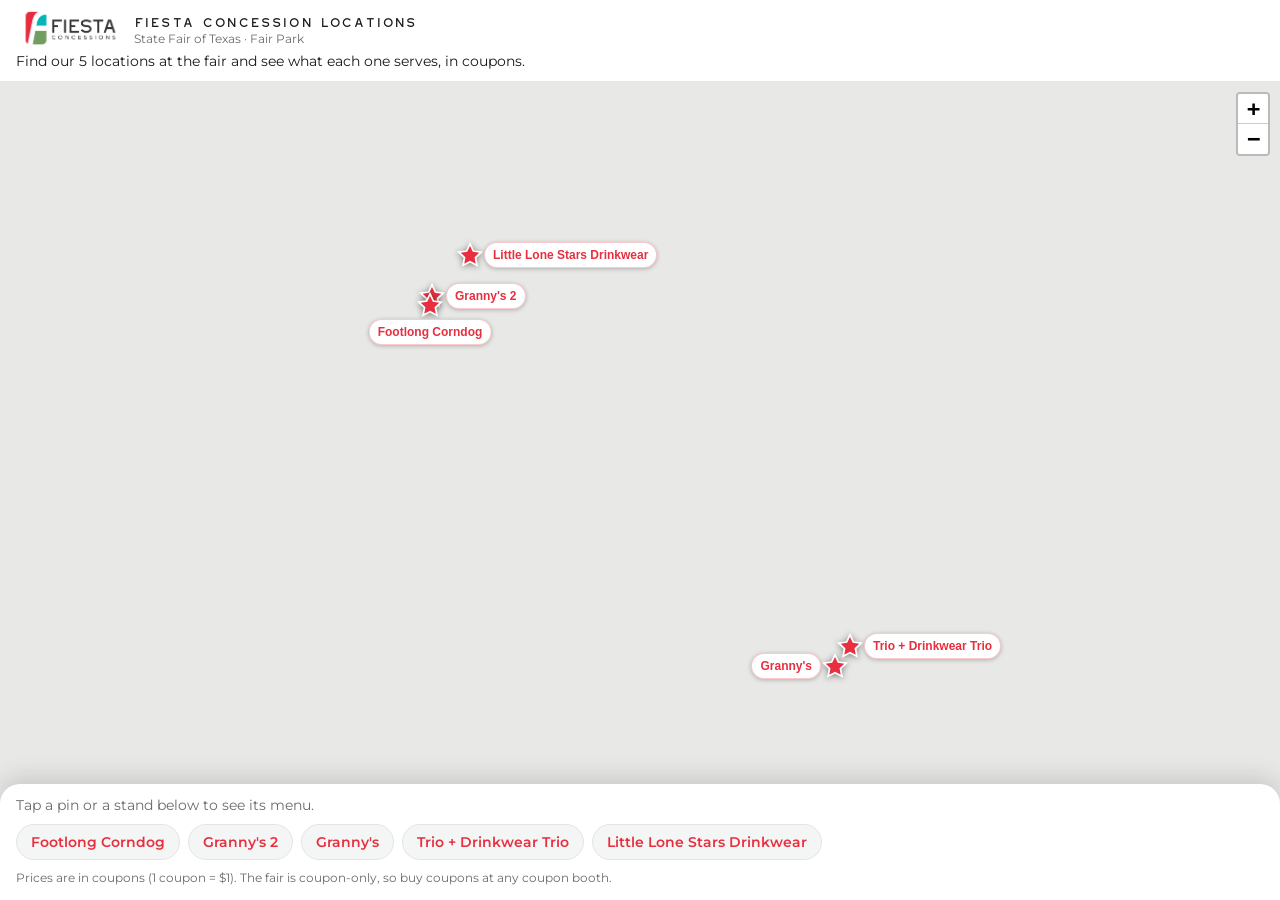
==== index.html @ 65204320 "Publish the fairgoer static site for GitHub Pages. Add the site files at the repository root and an " ====
<!doctype html>
<html lang="en">
<head>
  <meta charset="utf-8">
  <meta name="viewport" content="width=device-width, initial-scale=1, viewport-fit=cover">
  <meta name="theme-color" content="#00b4b6">
  <title>Fiesta Concession Locations · State Fair of Texas</title>
  <link rel="icon" href="data:,">
  <link rel="preconnect" href="https://fonts.googleapis.com">
  <link rel="preconnect" href="https://fonts.gstatic.com" crossorigin>
  <link href="https://fonts.googleapis.com/css2?family=Montserrat:wght@200;400;500;600;700&display=swap" rel="stylesheet">
  <link rel="stylesheet" href="vendor/leaflet/leaflet.css">
  <link rel="stylesheet" href="styles.css?v=20261007-photos4">
</head>
<body>
  <header class="topbar" id="topbar">
    <div class="brand-row">
      <img class="logo" src="images/fiesta-logo.png" width="108" height="36" alt="Fiesta">
      <div class="brand-text">
        <div class="brand">Fiesta Concession Locations</div>
        <div class="sub">State Fair of Texas · Fair Park</div>
      </div>
    </div>
    <p class="intro">Find our 5 locations at the fair and see what each one serves, in coupons.</p>
  </header>

  <main id="map" aria-label="Map of Fiesta concession locations"></main>

  <!-- Home view: hint, quick list of stands, coupon line -->
  <section id="peek" class="peek" aria-label="Stands">
    <div class="peek-hint">Tap a pin or a stand below to see its menu.</div>
    <div id="chips" class="chips" role="list"></div>
    <p class="coupon-note" id="coupon-line">Prices are in coupons (1 coupon = $1). The fair is coupon-only, so buy coupons at any coupon booth.</p>
  </section>

  <!-- Open stand: details + menu -->
  <section id="sheet" class="sheet" aria-modal="false" role="dialog" aria-labelledby="sheet-title" hidden>
    <div class="sheet-handle" aria-hidden="true"></div>
    <button id="sheet-close" class="icon-btn" aria-label="Close menu">&times;</button>
    <div id="stand-switch" class="stand-switch" role="tablist" hidden></div>
    <div id="sheet-body" class="sheet-body"></div>
  </section>

  <script src="vendor/leaflet/leaflet.js"></script>
  <script src="data.js?v=20261007-photos4"></script>
  <script src="app.js?v=20261007-photos4"></script>
</body>
</html>
---- vendor/leaflet/leaflet.css ----
/* required styles */

.leaflet-pane,
.leaflet-tile,
.leaflet-marker-icon,
.leaflet-marker-shadow,
.leaflet-tile-container,
.leaflet-pane > svg,
.leaflet-pane > canvas,
.leaflet-zoom-box,
.leaflet-image-layer,
.leaflet-layer {
	position: absolute;
	left: 0;
	top: 0;
	}
.leaflet-container {
	overflow: hidden;
	}
.leaflet-tile,
.leaflet-marker-icon,
.leaflet-marker-shadow {
	-webkit-user-select: none;
	   -moz-user-select: none;
	        user-select: none;
	  -webkit-user-drag: none;
	}
/* Prevents IE11 from highlighting tiles in blue */
.leaflet-tile::selection {
	background: transparent;
}
/* Safari renders non-retina tile on retina better with this, but Chrome is worse */
.leaflet-safari .leaflet-tile {
	image-rendering: -webkit-optimize-contrast;
	}
/* hack that prevents hw layers "stretching" when loading new tiles */
.leaflet-safari .leaflet-tile-container {
	width: 1600px;
	height: 1600px;
	-webkit-transform-origin: 0 0;
	}
.leaflet-marker-icon,
.leaflet-marker-shadow {
	display: block;
	}
/* .leaflet-container svg: reset svg max-width decleration shipped in Joomla! (joomla.org) 3.x */
/* .leaflet-container img: map is broken in FF if you have max-width: 100% on tiles */
.leaflet-container .leaflet-overlay-pane svg {
	max-width: none !important;
	max-height: none !important;
	}
.leaflet-container .leaflet-marker-pane img,
.leaflet-container .leaflet-shadow-pane img,
.leaflet-container .leaflet-tile-pane img,
.leaflet-container img.leaflet-image-layer,
.leaflet-container .leaflet-tile {
	max-width: none !important;
	max-height: none !important;
	width: auto;
	padding: 0;
	}

.leaflet-container img.leaflet-tile {
	/* See: https://bugs.chromium.org/p/chromium/issues/detail?id=600120 */
	mix-blend-mode: plus-lighter;
}

.leaflet-container.leaflet-touch-zoom {
	-ms-touch-action: pan-x pan-y;
	touch-action: pan-x pan-y;
	}
.leaflet-container.leaflet-touch-drag {
	-ms-touch-action: pinch-zoom;
	/* Fallback for FF which doesn't support pinch-zoom */
	touch-action: none;
	touch-action: pinch-zoom;
}
.leaflet-container.leaflet-touch-drag.leaflet-touch-zoom {
	-ms-touch-action: none;
	touch-action: none;
}
.leaflet-container {
	-webkit-tap-highlight-color: transparent;
}
.leaflet-container a {
	-webkit-tap-highlight-color: rgba(51, 181, 229, 0.4);
}
.leaflet-tile {
	filter: inherit;
	visibility: hidden;
	}
.leaflet-tile-loaded {
	visibility: inherit;
	}
.leaflet-zoom-box {
	width: 0;
	height: 0;
	-moz-box-sizing: border-box;
	     box-sizing: border-box;
	z-index: 800;
	}
/* workaround for https://bugzilla.mozilla.org/show_bug.cgi?id=888319 */
.leaflet-overlay-pane svg {
	-moz-user-select: none;
	}

.leaflet-pane         { z-index: 400; }

.leaflet-tile-pane    { z-index: 200; }
.leaflet-overlay-pane { z-index: 400; }
.leaflet-shadow-pane  { z-index: 500; }
.leaflet-marker-pane  { z-index: 600; }
.leaflet-tooltip-pane   { z-index: 650; }
.leaflet-popup-pane   { z-index: 700; }

.leaflet-map-pane canvas { z-index: 100; }
.leaflet-map-pane svg    { z-index: 200; }

.leaflet-vml-shape {
	width: 1px;
	height: 1px;
	}
.lvml {
	behavior: url(#default#VML);
	display: inline-block;
	position: absolute;
	}


/* control positioning */

.leaflet-control {
	position: relative;
	z-index: 800;
	pointer-events: visiblePainted; /* IE 9-10 doesn't have auto */
	pointer-events: auto;
	}
.leaflet-top,
.leaflet-bottom {
	position: absolute;
	z-index: 1000;
	pointer-events: none;
	}
.leaflet-top {
	top: 0;
	}
.leaflet-right {
	right: 0;
	}
.leaflet-bottom {
	bottom: 0;
	}
.leaflet-left {
	left: 0;
	}
.leaflet-control {
	float: left;
	clear: both;
	}
.leaflet-right .leaflet-control {
	float: right;
	}
.leaflet-top .leaflet-control {
	margin-top: 10px;
	}
.leaflet-bottom .leaflet-control {
	margin-bottom: 10px;
	}
.leaflet-left .leaflet-control {
	margin-left: 10px;
	}
.leaflet-right .leaflet-control {
	margin-right: 10px;
	}


/* zoom and fade animations */

.leaflet-fade-anim .leaflet-popup {
	opacity: 0;
	-webkit-transition: opacity 0.2s linear;
	   -moz-transition: opacity 0.2s linear;
	        transition: opacity 0.2s linear;
	}
.leaflet-fade-anim .leaflet-map-pane .leaflet-popup {
	opacity: 1;
	}
.leaflet-zoom-animated {
	-webkit-transform-origin: 0 0;
	    -ms-transform-origin: 0 0;
	        transform-origin: 0 0;
	}
svg.leaflet-zoom-animated {
	will-change: transform;
}

.leaflet-zoom-anim .leaflet-zoom-animated {
	-webkit-transition: -webkit-transform 0.25s cubic-bezier(0,0,0.25,1);
	   -moz-transition:    -moz-transform 0.25s cubic-bezier(0,0,0.25,1);
	        transition:         transform 0.25s cubic-bezier(0,0,0.25,1);
	}
.leaflet-zoom-anim .leaflet-tile,
.leaflet-pan-anim .leaflet-tile {
	-webkit-transition: none;
	   -moz-transition: none;
	        transition: none;
	}

.leaflet-zoom-anim .leaflet-zoom-hide {
	visibility: hidden;
	}


/* cursors */

.leaflet-interactive {
	cursor: pointer;
	}
.leaflet-grab {
	cursor: -webkit-grab;
	cursor:    -moz-grab;
	cursor:         grab;
	}
.leaflet-crosshair,
.leaflet-crosshair .leaflet-interactive {
	cursor: crosshair;
	}
.leaflet-popup-pane,
.leaflet-control {
	cursor: auto;
	}
.leaflet-dragging .leaflet-grab,
.leaflet-dragging .leaflet-grab .leaflet-interactive,
.leaflet-dragging .leaflet-marker-draggable {
	cursor: move;
	cursor: -webkit-grabbing;
	cursor:    -moz-grabbing;
	cursor:         grabbing;
	}

/* marker & overlays interactivity */
.leaflet-marker-icon,
.leaflet-marker-shadow,
.leaflet-image-layer,
.leaflet-pane > svg path,
.leaflet-tile-container {
	pointer-events: none;
	}

.leaflet-marker-icon.leaflet-interactive,
.leaflet-image-layer.leaflet-interactive,
.leaflet-pane > svg path.leaflet-interactive,
svg.leaflet-image-layer.leaflet-interactive path {
	pointer-events: visiblePainted; /* IE 9-10 doesn't have auto */
	pointer-events: auto;
	}

/* visual tweaks */

.leaflet-container {
	background: #ddd;
	outline-offset: 1px;
	}
.leaflet-container a {
	color: #0078A8;
	}
.leaflet-zoom-box {
	border: 2px dotted #38f;
	background: rgba(255,255,255,0.5);
	}


/* general typography */
.leaflet-container {
	font-family: "Helvetica Neue", Arial, Helvetica, sans-serif;
	font-size: 12px;
	font-size: 0.75rem;
	line-height: 1.5;
	}


/* general toolbar styles */

.leaflet-bar {
	box-shadow: 0 1px 5px rgba(0,0,0,0.65);
	border-radius: 4px;
	}
.leaflet-bar a {
	background-color: #fff;
	border-bottom: 1px solid #ccc;
	width: 26px;
	height: 26px;
	line-height: 26px;
	display: block;
	text-align: center;
	text-decoration: none;
	color: black;
	}
.leaflet-bar a,
.leaflet-control-layers-toggle {
	background-position: 50% 50%;
	background-repeat: no-repeat;
	display: block;
	}
.leaflet-bar a:hover,
.leaflet-bar a:focus {
	background-color: #f4f4f4;
	}
.leaflet-bar a:first-child {
	border-top-left-radius: 4px;
	border-top-right-radius: 4px;
	}
.leaflet-bar a:last-child {
	border-bottom-left-radius: 4px;
	border-bottom-right-radius: 4px;
	border-bottom: none;
	}
.leaflet-bar a.leaflet-disabled {
	cursor: default;
	background-color: #f4f4f4;
	color: #bbb;
	}

.leaflet-touch .leaflet-bar a {
	width: 30px;
	height: 30px;
	line-height: 30px;
	}
.leaflet-touch .leaflet-bar a:first-child {
	border-top-left-radius: 2px;
	border-top-right-radius: 2px;
	}
.leaflet-touch .leaflet-bar a:last-child {
	border-bottom-left-radius: 2px;
	border-bottom-right-radius: 2px;
	}

/* zoom control */

.leaflet-control-zoom-in,
.leaflet-control-zoom-out {
	font: bold 18px 'Lucida Console', Monaco, monospace;
	text-indent: 1px;
	}

.leaflet-touch .leaflet-control-zoom-in, .leaflet-touch .leaflet-control-zoom-out  {
	font-size: 22px;
	}


/* layers control */

.leaflet-control-layers {
	box-shadow: 0 1px 5px rgba(0,0,0,0.4);
	background: #fff;
	border-radius: 5px;
	}
.leaflet-control-layers-toggle {
	background-image: url(images/layers.png);
	width: 36px;
	height: 36px;
	}
.leaflet-retina .leaflet-control-layers-toggle {
	background-image: url(images/layers-2x.png);
	background-size: 26px 26px;
	}
.leaflet-touch .leaflet-control-layers-toggle {
	width: 44px;
	height: 44px;
	}
.leaflet-control-layers .leaflet-control-layers-list,
.leaflet-control-layers-expanded .leaflet-control-layers-toggle {
	display: none;
	}
.leaflet-control-layers-expanded .leaflet-control-layers-list {
	display: block;
	position: relative;
	}
.leaflet-control-layers-expanded {
	padding: 6px 10px 6px 6px;
	color: #333;
	background: #fff;
	}
.leaflet-control-layers-scrollbar {
	overflow-y: scroll;
	overflow-x: hidden;
	padding-right: 5px;
	}
.leaflet-control-layers-selector {
	margin-top: 2px;
	position: relative;
	top: 1px;
	}
.leaflet-control-layers label {
	display: block;
	font-size: 13px;
	font-size: 1.08333em;
	}
.leaflet-control-layers-separator {
	height: 0;
	border-top: 1px solid #ddd;
	margin: 5px -10px 5px -6px;
	}

/* Default icon URLs */
.leaflet-default-icon-path { /* used only in path-guessing heuristic, see L.Icon.Default */
	background-image: url(images/marker-icon.png);
	}


/* attribution and scale controls */

.leaflet-container .leaflet-control-attribution {
	background: #fff;
	background: rgba(255, 255, 255, 0.8);
	margin: 0;
	}
.leaflet-control-attribution,
.leaflet-control-scale-line {
	padding: 0 5px;
	color: #333;
	line-height: 1.4;
	}
.leaflet-control-attribution a {
	text-decoration: none;
	}
.leaflet-control-attribution a:hover,
.leaflet-control-attribution a:focus {
	text-decoration: underline;
	}
.leaflet-attribution-flag {
	display: inline !important;
	vertical-align: baseline !important;
	width: 1em;
	height: 0.6669em;
	}
.leaflet-left .leaflet-control-scale {
	margin-left: 5px;
	}
.leaflet-bottom .leaflet-control-scale {
	margin-bottom: 5px;
	}
.leaflet-control-scale-line {
	border: 2px solid #777;
	border-top: none;
	line-height: 1.1;
	padding: 2px 5px 1px;
	white-space: nowrap;
	-moz-box-sizing: border-box;
	     box-sizing: border-box;
	background: rgba(255, 255, 255, 0.8);
	text-shadow: 1px 1px #fff;
	}
.leaflet-control-scale-line:not(:first-child) {
	border-top: 2px solid #777;
	border-bottom: none;
	margin-top: -2px;
	}
.leaflet-control-scale-line:not(:first-child):not(:last-child) {
	border-bottom: 2px solid #777;
	}

.leaflet-touch .leaflet-control-attribution,
.leaflet-touch .leaflet-control-layers,
.leaflet-touch .leaflet-bar {
	box-shadow: none;
	}
.leaflet-touch .leaflet-control-layers,
.leaflet-touch .leaflet-bar {
	border: 2px solid rgba(0,0,0,0.2);
	background-clip: padding-box;
	}


/* popup */

.leaflet-popup {
	position: absolute;
	text-align: center;
	margin-bottom: 20px;
	}
.leaflet-popup-content-wrapper {
	padding: 1px;
	text-align: left;
	border-radius: 12px;
	}
.leaflet-popup-content {
	margin: 13px 24px 13px 20px;
	line-height: 1.3;
	font-size: 13px;
	font-size: 1.08333em;
	min-height: 1px;
	}
.leaflet-popup-content p {
	margin: 17px 0;
	margin: 1.3em 0;
	}
.leaflet-popup-tip-container {
	width: 40px;
	height: 20px;
	position: absolute;
	left: 50%;
	margin-top: -1px;
	margin-left: -20px;
	overflow: hidden;
	pointer-events: none;
	}
.leaflet-popup-tip {
	width: 17px;
	height: 17px;
	padding: 1px;

	margin: -10px auto 0;
	pointer-events: auto;

	-webkit-transform: rotate(45deg);
	   -moz-transform: rotate(45deg);
	    -ms-transform: rotate(45deg);
	        transform: rotate(45deg);
	}
.leaflet-popup-content-wrapper,
.leaflet-popup-tip {
	background: white;
	color: #333;
	box-shadow: 0 3px 14px rgba(0,0,0,0.4);
	}
.leaflet-container a.leaflet-popup-close-button {
	position: absolute;
	top: 0;
	right: 0;
	border: none;
	text-align: center;
	width: 24px;
	height: 24px;
	font: 16px/24px Tahoma, Verdana, sans-serif;
	color: #757575;
	text-decoration: none;
	background: transparent;
	}
.leaflet-container a.leaflet-popup-close-button:hover,
.leaflet-container a.leaflet-popup-close-button:focus {
	color: #585858;
	}
.leaflet-popup-scrolled {
	overflow: auto;
	}

.leaflet-oldie .leaflet-popup-content-wrapper {
	-ms-zoom: 1;
	}
.leaflet-oldie .leaflet-popup-tip {
	width: 24px;
	margin: 0 auto;

	-ms-filter: "progid:DXImageTransform.Microsoft.Matrix(M11=0.70710678, M12=0.70710678, M21=-0.70710678, M22=0.70710678)";
	filter: progid:DXImageTransform.Microsoft.Matrix(M11=0.70710678, M12=0.70710678, M21=-0.70710678, M22=0.70710678);
	}

.leaflet-oldie .leaflet-control-zoom,
.leaflet-oldie .leaflet-control-layers,
.leaflet-oldie .leaflet-popup-content-wrapper,
.leaflet-oldie .leaflet-popup-tip {
	border: 1px solid #999;
	}


/* div icon */

.leaflet-div-icon {
	background: #fff;
	border: 1px solid #666;
	}


/* Tooltip */
/* Base styles for the element that has a tooltip */
.leaflet-tooltip {
	position: absolute;
	padding: 6px;
	background-color: #fff;
	border: 1px solid #fff;
	border-radius: 3px;
	color: #222;
	white-space: nowrap;
	-webkit-user-select: none;
	-moz-user-select: none;
	-ms-user-select: none;
	user-select: none;
	pointer-events: none;
	box-shadow: 0 1px 3px rgba(0,0,0,0.4);
	}
.leaflet-tooltip.leaflet-interactive {
	cursor: pointer;
	pointer-events: auto;
	}
.leaflet-tooltip-top:before,
.leaflet-tooltip-bottom:before,
.leaflet-tooltip-left:before,
.leaflet-tooltip-right:before {
	position: absolute;
	pointer-events: none;
	border: 6px solid transparent;
	background: transparent;
	content: "";
	}

/* Directions */

.leaflet-tooltip-bottom {
	margin-top: 6px;
}
.leaflet-tooltip-top {
	margin-top: -6px;
}
.leaflet-tooltip-bottom:before,
.leaflet-tooltip-top:before {
	left: 50%;
	margin-left: -6px;
	}
.leaflet-tooltip-top:before {
	bottom: 0;
	margin-bottom: -12px;
	border-top-color: #fff;
	}
.leaflet-tooltip-bottom:before {
	top: 0;
	margin-top: -12px;
	margin-left: -6px;
	border-bottom-color: #fff;
	}
.leaflet-tooltip-left {
	margin-left: -6px;
}
.leaflet-tooltip-right {
	margin-left: 6px;
}
.leaflet-tooltip-left:before,
.leaflet-tooltip-right:before {
	top: 50%;
	margin-top: -6px;
	}
.leaflet-tooltip-left:before {
	right: 0;
	margin-right: -12px;
	border-left-color: #fff;
	}
.leaflet-tooltip-right:before {
	left: 0;
	margin-left: -12px;
	border-right-color: #fff;
	}

/* Printing */

@media print {
	/* Prevent printers from removing background-images of controls. */
	.leaflet-control {
		-webkit-print-color-adjust: exact;
		print-color-adjust: exact;
		}
	}
---- styles.css ----
/* Megan Martinez look-and-feel · Oct 2026 */
@font-face {
  font-family: "Westmount";
  src: url("fonts/Westmount-ExtraLight.otf") format("opentype");
  font-weight: 200;
  font-style: normal;
  font-display: swap;
}
@font-face {
  font-family: "Westmount";
  src: url("fonts/Westmount-Light.otf") format("opentype");
  font-weight: 300;
  font-style: normal;
  font-display: swap;
}
@font-face {
  font-family: "Westmount";
  src: url("fonts/Westmount-Regular.otf") format("opentype");
  font-weight: 400;
  font-style: normal;
  font-display: swap;
}
@font-face {
  font-family: "Westmount";
  src: url("fonts/Westmount-Bold.otf") format("opentype");
  font-weight: 700;
  font-style: normal;
  font-display: swap;
}

:root {
  --color-teal: #00b4b6;
  --color-red: #e82f3f;
  --color-green: #739b60;

  --font-body: "Montserrat", system-ui, -apple-system, "Segoe UI", Roboto, "Helvetica Neue", Arial, sans-serif;
  --font-heading: "Westmount", "Montserrat", var(--font-body);

  --fs-xs: 12px; --fs-sm: 14px; --fs-md: 16px; --fs-lg: 20px; --fs-xl: 24px;

  --color-bg: #ffffff;
  --color-surface: #f4f6f6;
  --color-text: #1c1917;
  --color-muted: #6b6b6b;
  --color-border: #e4e4e2;
  --color-accent: var(--color-teal);
  --color-accent-text: #ffffff;
  --color-pin: var(--color-red);
  --color-pin-active: var(--color-green);
  --color-stand-name: var(--color-red);
  --color-directions: var(--color-teal);
  --color-selected: var(--color-green);
  --color-pending-bg: #fef3c7;
  --color-pending-text: #92400e;

  --radius-sm: 8px; --radius-md: 12px; --radius-lg: 20px;
  --shadow-sheet: 0 -6px 24px rgba(0,0,0,.14);
  --sheet-max-h: 60vh;
}

* { box-sizing: border-box; }
html, body { margin: 0; height: 100%; overflow: hidden; background: var(--color-bg); color: var(--color-text);
  font-family: var(--font-body); font-weight: 400; font-size: var(--fs-md); -webkit-font-smoothing: antialiased; }
button { font: inherit; color: inherit; }

body { display: flex; flex-direction: column; height: 100dvh; }

.topbar { flex: none; z-index: 1000; padding: 10px 16px 10px;
  background: var(--color-bg); border-bottom: 1px solid var(--color-border); }
.brand-row { display: flex; align-items: center; gap: 10px; flex-wrap: wrap; }
.logo { height: 36px; width: auto; display: block; flex: none; }
.brand-text { display: flex; flex-direction: column; gap: 1px; min-width: 0; }
.brand { font-family: var(--font-heading); font-weight: 200; font-size: var(--fs-md); line-height: 1.2;
  color: var(--color-text); letter-spacing: 0.01em; }
.sub { font-size: var(--fs-xs); color: var(--color-muted); font-weight: 400; }
.intro { margin: 6px 0 0; font-size: var(--fs-sm); line-height: 1.35; color: var(--color-text); }

#map { position: relative; flex: 1 1 auto; min-height: 0; z-index: 1; background: #e8e8e6; }

/* ---------- pins: red stars; selected = green ---------- */
.pin { position: relative; width: 28px; height: 28px; }
.pin .star {
  position: absolute; inset: 0; display: block; width: 28px; height: 28px;
  filter: drop-shadow(0 1px 3px rgba(0,0,0,.45));
}
.pin .star svg { display: block; width: 28px; height: 28px; }
.pin .star .star-fill { fill: var(--color-pin); stroke: #fff; stroke-width: 1.5; }
.pin.active .star .star-fill { fill: var(--color-pin-active); }
.pin.active .star { transform: scale(1.2); transform-origin: center; }
.pin .lbl { position: absolute; white-space: nowrap; font-size: var(--fs-xs); font-weight: 600;
  background: var(--color-bg); color: var(--color-stand-name); padding: 3px 8px; border-radius: 999px;
  box-shadow: 0 1px 4px rgba(0,0,0,.25); pointer-events: auto; border: 1px solid rgba(232,47,63,.25); }
.pin .lbl.right  { left: 28px; top: 50%; transform: translateY(-50%); }
.pin .lbl.left   { right: 28px; top: 50%; transform: translateY(-50%); }
.pin .lbl.top    { bottom: 28px; left: 50%; transform: translateX(-50%); }
.pin .lbl.bottom { top: 28px; left: 50%; transform: translateX(-50%); }
.pin.active .lbl { background: var(--color-selected); color: #fff; border-color: var(--color-selected); }

/* ---------- peek ---------- */
.peek { position: fixed; left: 0; right: 0; bottom: 0; z-index: 900; background: var(--color-bg);
  border-radius: var(--radius-lg) var(--radius-lg) 0 0; box-shadow: var(--shadow-sheet);
  padding: 12px 0 calc(14px + env(safe-area-inset-bottom)); }
.peek-hint { font-size: var(--fs-sm); color: var(--color-muted); padding: 0 16px 10px; }
.chips { display: flex; gap: 8px; overflow-x: auto; padding: 0 16px; scrollbar-width: none; }
.chips::-webkit-scrollbar { display: none; }
.chip { flex: none; border: 1px solid var(--color-border); background: var(--color-surface);
  border-radius: 999px; padding: 8px 14px; font-size: var(--fs-sm); cursor: pointer; color: var(--color-stand-name); font-weight: 600; }
.chip.active { background: var(--color-selected); color: #fff; border-color: var(--color-selected); }

/* ---------- sheet ---------- */
.sheet { position: fixed; left: 0; right: 0; bottom: 0; z-index: 1100; max-height: var(--sheet-max-h);
  display: flex; flex-direction: column; background: var(--color-bg);
  border-radius: var(--radius-lg) var(--radius-lg) 0 0; box-shadow: var(--shadow-sheet);
  border-top: 3px solid var(--color-selected); }
.sheet[hidden] { display: none; }
.sheet-handle { width: 40px; height: 4px; border-radius: 2px; background: var(--color-border); margin: 8px auto 0; }
.icon-btn { position: absolute; top: 10px; right: 12px; width: 36px; height: 36px; border-radius: 50%;
  border: 0; background: var(--color-surface); font-size: 22px; line-height: 1; cursor: pointer; }
.sheet-body { overflow-y: auto; padding: 4px 16px calc(24px + env(safe-area-inset-bottom)); -webkit-overflow-scrolling: touch; }

.stand-switch { display: flex; gap: 6px; margin: 12px 60px 0 16px; padding: 4px; background: var(--color-surface);
  border-radius: var(--radius-md); }
.stand-switch[hidden] { display: none; }
.stand-switch button { flex: 1; border: 0; background: transparent; padding: 8px 6px; border-radius: var(--radius-sm);
  font-size: var(--fs-sm); font-weight: 600; cursor: pointer; color: var(--color-muted); }
.stand-switch button[aria-selected="true"] { background: var(--color-selected); color: #fff; box-shadow: 0 1px 3px rgba(0,0,0,.15); }
.shared-note { font-size: var(--fs-xs); color: var(--color-muted); margin: 6px 16px 0; }

.stand-head { padding: 10px 44px 8px 0; }
.stand-name { font-family: var(--font-heading); font-size: var(--fs-xl); font-weight: 200; margin: 0;
  color: var(--color-stand-name); letter-spacing: 0.01em; }
.booth { font-size: var(--fs-xs); color: var(--color-muted); margin-top: 2px; }
.actions { display: flex; align-items: center; gap: 10px; margin: 10px 0 4px; flex-wrap: wrap; }
.btn { display: inline-flex; align-items: center; gap: 6px; text-decoration: none;
  background: var(--color-directions); color: #ffffff;
  padding: 9px 14px; border-radius: 999px; font-size: var(--fs-sm); font-weight: 600; }
.badge { font-size: var(--fs-xs); padding: 4px 9px; border-radius: 999px; background: var(--color-pending-bg); color: var(--color-pending-text); }
.coupon-note { font-size: var(--fs-xs); color: var(--color-muted); margin: 6px 0 0; line-height: 1.35; }
.peek .coupon-note { padding: 0 16px; margin-top: 10px; }
.group-note { font-size: var(--fs-sm); color: var(--color-muted); margin: 0 0 4px; }
.group h3 + .group-note { margin-top: -2px; }

.tabs { display: flex; flex-wrap: wrap; gap: 6px; margin: 12px -16px 4px; padding: 0 16px 2px; scrollbar-width: none;
  position: sticky; top: 0; background: var(--color-bg); z-index: 2; padding-top: 6px; padding-bottom: 8px; }
.tabs::-webkit-scrollbar { display: none; }
.tab { flex: none; border: 1px solid var(--color-border); background: var(--color-bg); border-radius: 999px;
  padding: 7px 13px; font-size: var(--fs-sm); cursor: pointer; }
.tab[aria-selected="true"] { background: var(--color-teal); color: #fff; border-color: var(--color-teal); }

.group { margin-top: 14px; }
.group h3 { font-family: var(--font-heading); font-size: var(--fs-xs); text-transform: uppercase; letter-spacing: .06em;
  color: var(--color-muted); margin: 0 0 4px; font-weight: 200; }

.item { display: flex; gap: 12px; padding: 10px 0; border-bottom: 1px solid var(--color-border); align-items: flex-start; }
.item:last-child { border-bottom: 0; }
.item-photo { flex: none; width: 72px; height: 54px; border-radius: var(--radius-sm); object-fit: cover;
  object-position: center center; background: var(--color-surface); border: 1px solid var(--color-border); }
.item-body { flex: 1 1 auto; min-width: 0; }
.item-name { font-weight: 600; font-size: var(--fs-md); }
.item-desc { font-size: var(--fs-sm); color: var(--color-muted); margin-top: 3px; line-height: 1.35; }
.price { flex: none; font-size: var(--fs-sm); font-weight: 600; white-space: nowrap; text-align: right; padding-top: 2px; }
.price.ref { color: var(--color-muted); font-weight: 500; }
.price:empty { display: none; }
.item-soon { font-size: var(--fs-xs); color: var(--color-pending-text); background: var(--color-pending-bg);
  display: inline-block; margin-top: 4px; padding: 2px 8px; border-radius: 999px; }

.coming-soon { margin: 16px 0 8px; padding: 22px 16px; text-align: center; background: var(--color-surface);
  border-radius: var(--radius-md); }
.coming-soon strong { display: block; font-size: var(--fs-lg); margin-bottom: 4px; }
.coming-soon span { font-size: var(--fs-sm); color: var(--color-muted); }

/* Soft muted / almost greyscale basemap so brand pins stand out */
.leaflet-tile-pane { filter: grayscale(0.92) contrast(0.95) brightness(1.05); }
.leaflet-control-attribution { font-size: 10px; }

.stand-switch[hidden] + .sheet-body { margin-top: 40px; border-top: 1px solid var(--color-border); }
.stand-switch:not([hidden]) + .sheet-body { margin-top: 6px; border-top: 1px solid var(--color-border); }

/* When a location/stand sheet is open: Montserrat Medium for body/menu text; headings stay Westmount ExtraLight */
body.location-open .sheet,
body.location-open .sheet-body,
body.location-open .item-name,
body.location-open .item-desc,
body.location-open .booth,
body.location-open .coupon-note,
body.location-open .group-note,
body.location-open .tab,
body.location-open .stand-switch button,
body.location-open .btn,
body.location-open .price,
body.location-open .location-label {
  font-family: "Montserrat", var(--font-body);
  font-weight: 500;
}
body.location-open .stand-name,
body.location-open .group h3,
body.location-open .brand {
  font-family: var(--font-heading);
  font-weight: 200;
}

.location-label { font-size: var(--fs-sm); color: var(--color-muted); margin-top: 2px; font-weight: 400; }
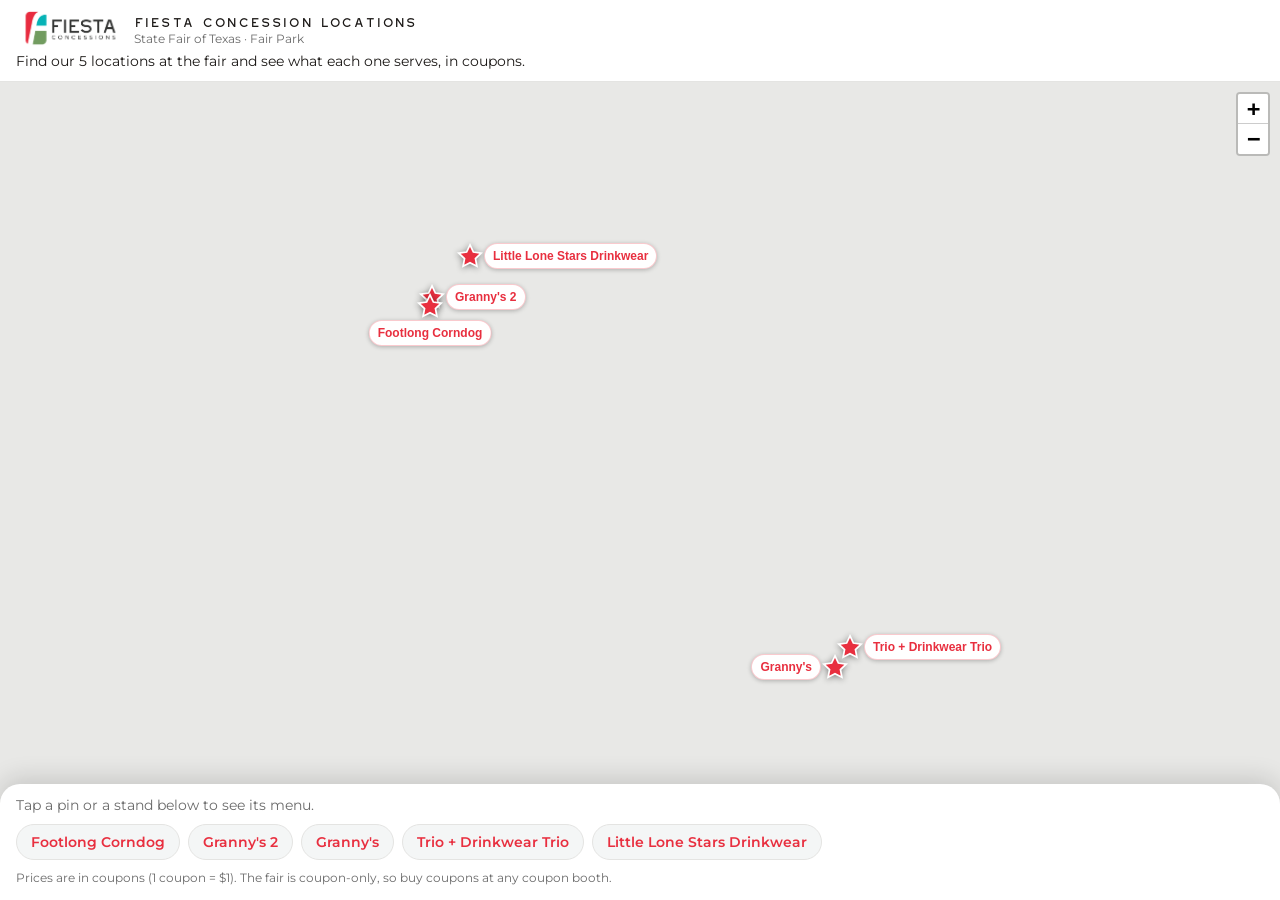
==== commit 5c78ff82: "Replace Round 5 menu photos and bump cache-bust to photos5. Overwrite index.html, data.js, data.json" ====
--- a/index.html
+++ b/index.html
@@ -10,7 +10,7 @@
   <link rel="preconnect" href="https://fonts.gstatic.com" crossorigin>
   <link href="https://fonts.googleapis.com/css2?family=Montserrat:wght@200;400;500;600;700&display=swap" rel="stylesheet">
   <link rel="stylesheet" href="vendor/leaflet/leaflet.css">
-  <link rel="stylesheet" href="styles.css?v=20261007-photos4">
+  <link rel="stylesheet" href="styles.css?v=20261008-photos5">
 </head>
 <body>
   <header class="topbar" id="topbar">
@@ -42,7 +42,7 @@
   </section>
 
   <script src="vendor/leaflet/leaflet.js"></script>
-  <script src="data.js?v=20261007-photos4"></script>
-  <script src="app.js?v=20261007-photos4"></script>
+  <script src="data.js?v=20261008-photos5"></script>
+  <script src="app.js?v=20261008-photos5"></script>
 </body>
 </html>
